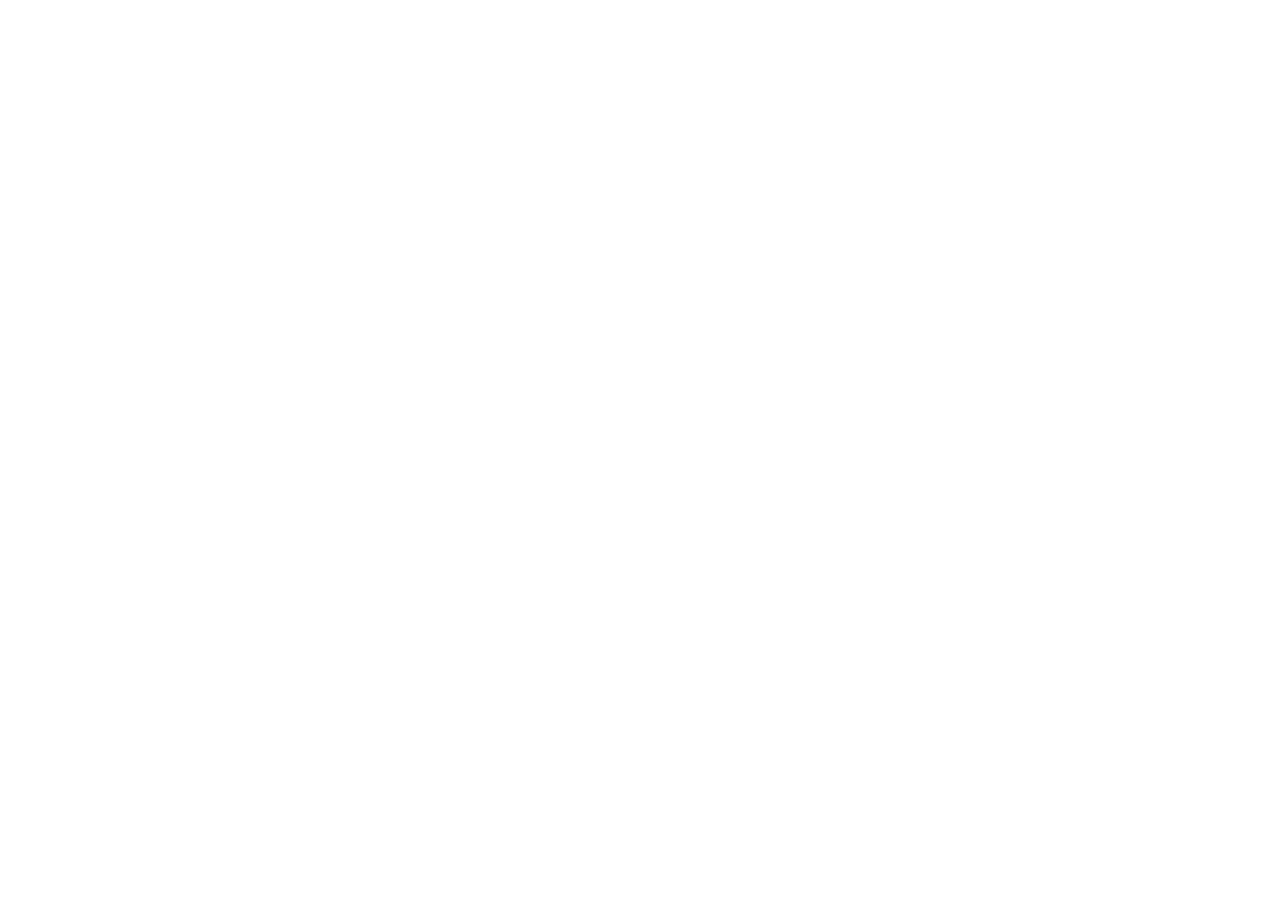
==== index.html @ 80267b42 "wow" ====
<!DOCTYPE html>
<html lang="en">
<head>
    <meta charset="UTF-8">
    <meta http-equiv="X-UA-Compatible" content="IE=edge">
    <meta name="viewport" content="width=device-width, initial-scale=1.0">
    <title>Kefir</title>
</head>
<body>
    
</body>
</html>
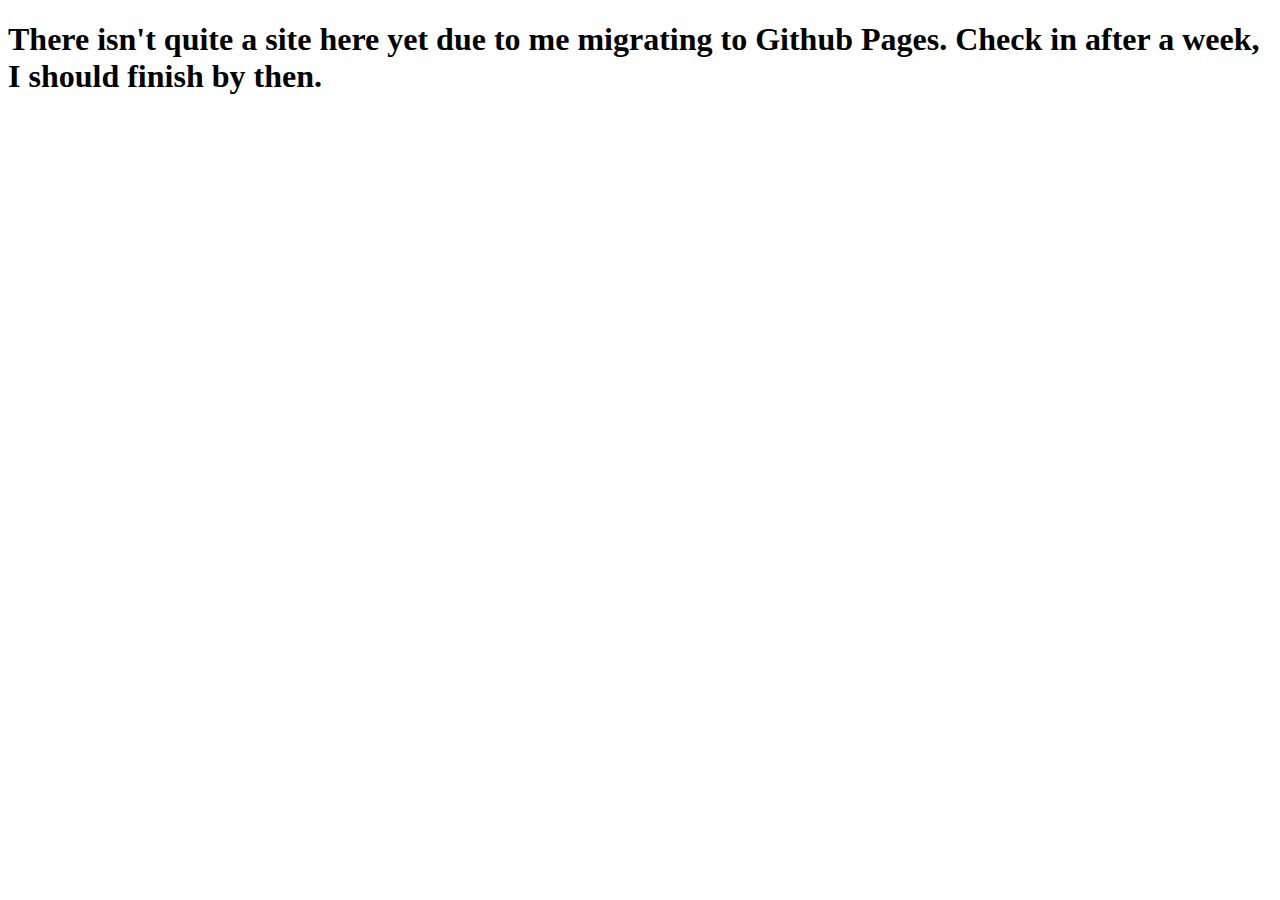
==== commit 847286c3: "update" ====
--- a/index.html
+++ b/index.html
@@ -7,6 +7,6 @@
     <title>Kefir</title>
 </head>
 <body>
-    
+    <h1>There isn't quite a site here yet due to me migrating to Github Pages. Check in after a week, I should finish by then.</h1>
 </body>
 </html>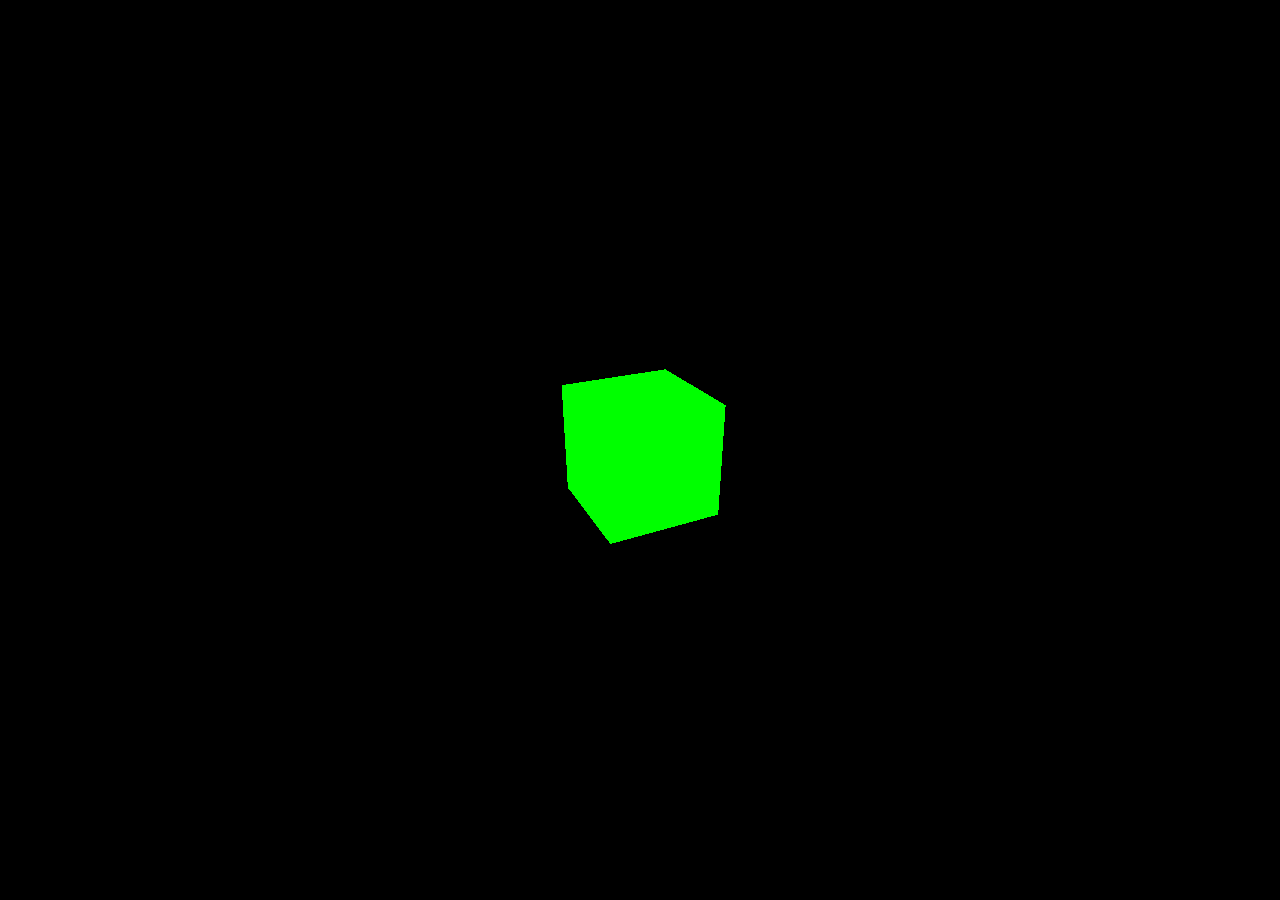
==== commit 837520ee: "a commit lol" ====
--- a/index.html
+++ b/index.html
@@ -1,12 +1,23 @@
-<!DOCTYPE html>
-<html lang="en">
-<head>
-    <meta charset="UTF-8">
-    <meta http-equiv="X-UA-Compatible" content="IE=edge">
-    <meta name="viewport" content="width=device-width, initial-scale=1.0">
-    <title>Kefir</title>
-</head>
-<body>
-    <h1>There isn't quite a site here yet due to me migrating to Github Pages. Check in after a week, I should finish by then.</h1>
-</body>
+<!DOCTYPE html>
+<html lang="en">
+
+<head>
+    <meta charset="UTF-8">
+    <meta http-equiv="X-UA-Compatible" content="IE=edge">
+    <meta name="viewport" content="width=device-width, initial-scale=1.0">
+    <link rel="stylesheet" href="style.css">
+    <script src="js/three.js"></script>
+    <script src="js/script.js"></script>
+    <title>Kefir</title>
+</head>
+
+<body>
+
+    
+
+    <script>
+        
+    </script>
+</body>
+
 </html>--- a/style.css
+++ b/style.css
@@ -0,0 +1,4 @@
+body {
+    margin: 0;
+    padding: 0;
+}